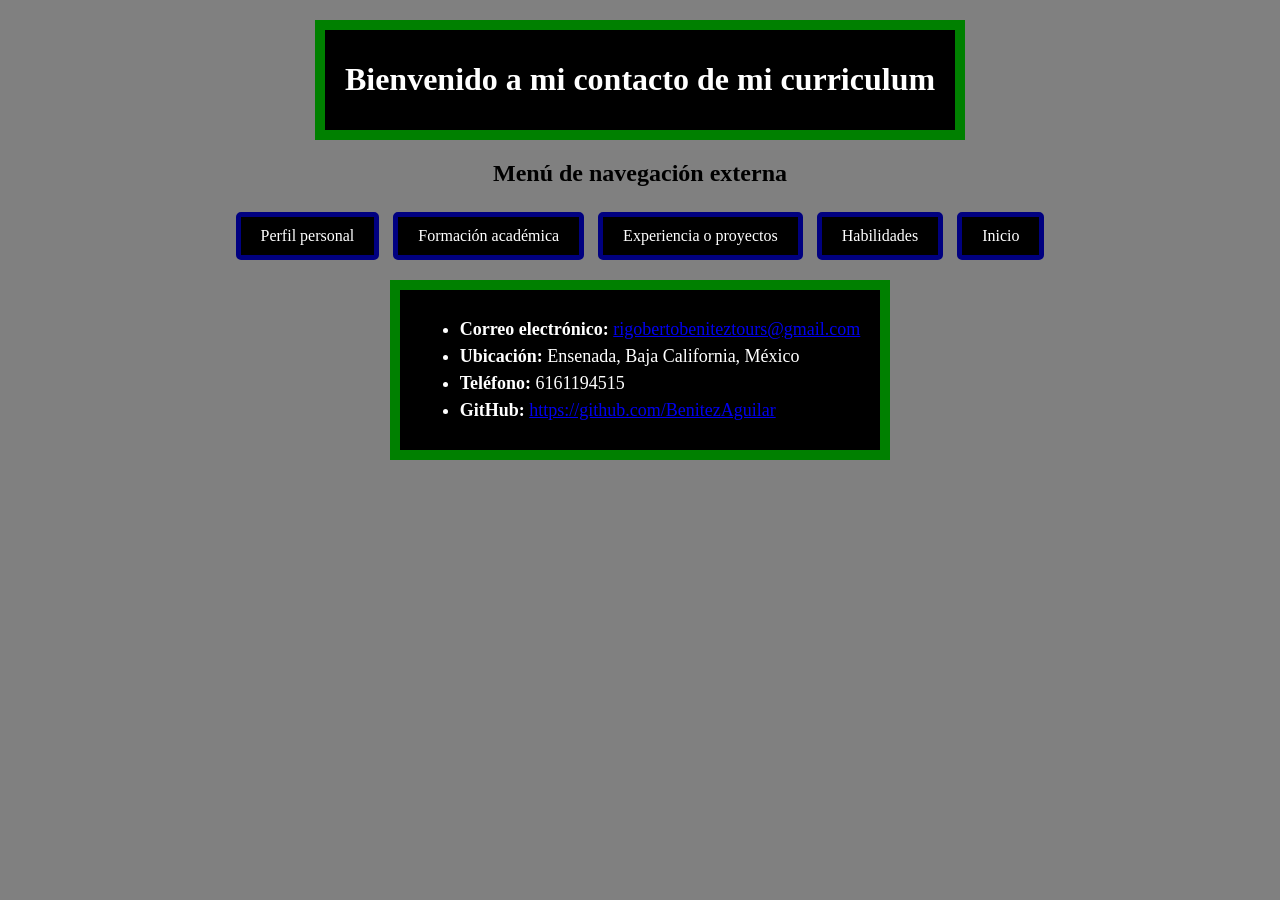
==== contacto.html @ bd924290 "first commit" ====
<!DOCTYPE html>
<html lang="es">
<head>
    <meta charset="UTF-8">
    <meta name="viewport" content="width=device-width, initial-scale=1.0">
    <title>Mi Curriculum</title>
    <link rel="stylesheet" href="css/estilos.css">
</head>
<body>
    <header class="tarjeta contacto">
        <h1>Bienvenido a mi contacto de mi curriculum</h1>
    </header>

    <nav class="nav btn">
        <h2>Menú de navegación externa</h2>
        <a href="perfil.html">Perfil personal</a>
        <a href="formacion.html">Formación académica</a>
        <a href="experiencia.html">Experiencia o proyectos</a>
        <a href="habilidades.html">Habilidades</a>
        <a href="index.html">Inicio</a>
    </nav>

    <section class="tarjeta contacto" style="line-height: 1.5;">
        <ul>
            <li>
                <strong>Correo electrónico:</strong> 
                <a href="a">rigobertobeniteztours@gmail.com</a>
            </li>
    
            <li>
                <strong>Ubicación:</strong> 
                Ensenada, Baja California, México
            </li>

            <li>
                <strong>Teléfono:</strong> 
                6161194515
            </li>
    
            <li>
                <strong>GitHub:</strong> 
                <a href="https://github.com/BenitezAguilar">
                https://github.com/BenitezAguilar
                </a>
            </li>
        </ul>
    </section>
</body>
---- css/estilos.css ----
body {
    margin: 20px;
    background-color: gray;
}

.tarjeta {
    text-align: center;
    background-color: black;
    color: white;
    margin: 15px auto;
    padding: 10px 20px;
    width: fit-content;
}

.tarjeta img {
    max-width: 100%;
    min-width: 200px;
    height: auto;
}

.tarjeta p {
    font-size: 18px;
    line-height: 1.5;
}

.tarjeta li {
    text-align: left;
    font-size: 18px;
}

.contacto {
    border: 10px solid green;
}

.inicio {
    border: 10px solid silver;
}

.perfil {
    border: 10px solid yellow;
}

.formacion {
    border: 10px solid blue;
}

.experiencia {
    border: 10px solid red;
}

.habilidades {
    border: 10px solid cyan;
}

.nav a {
    display: inline-block;
    padding: 10px 20px;
    background-color: #000000;
    color: white;
    text-decoration: none;
    border-radius: 5px;
    margin: 5px;
    border: 5px solid navy;
}

.btn {
    text-align: center;
}
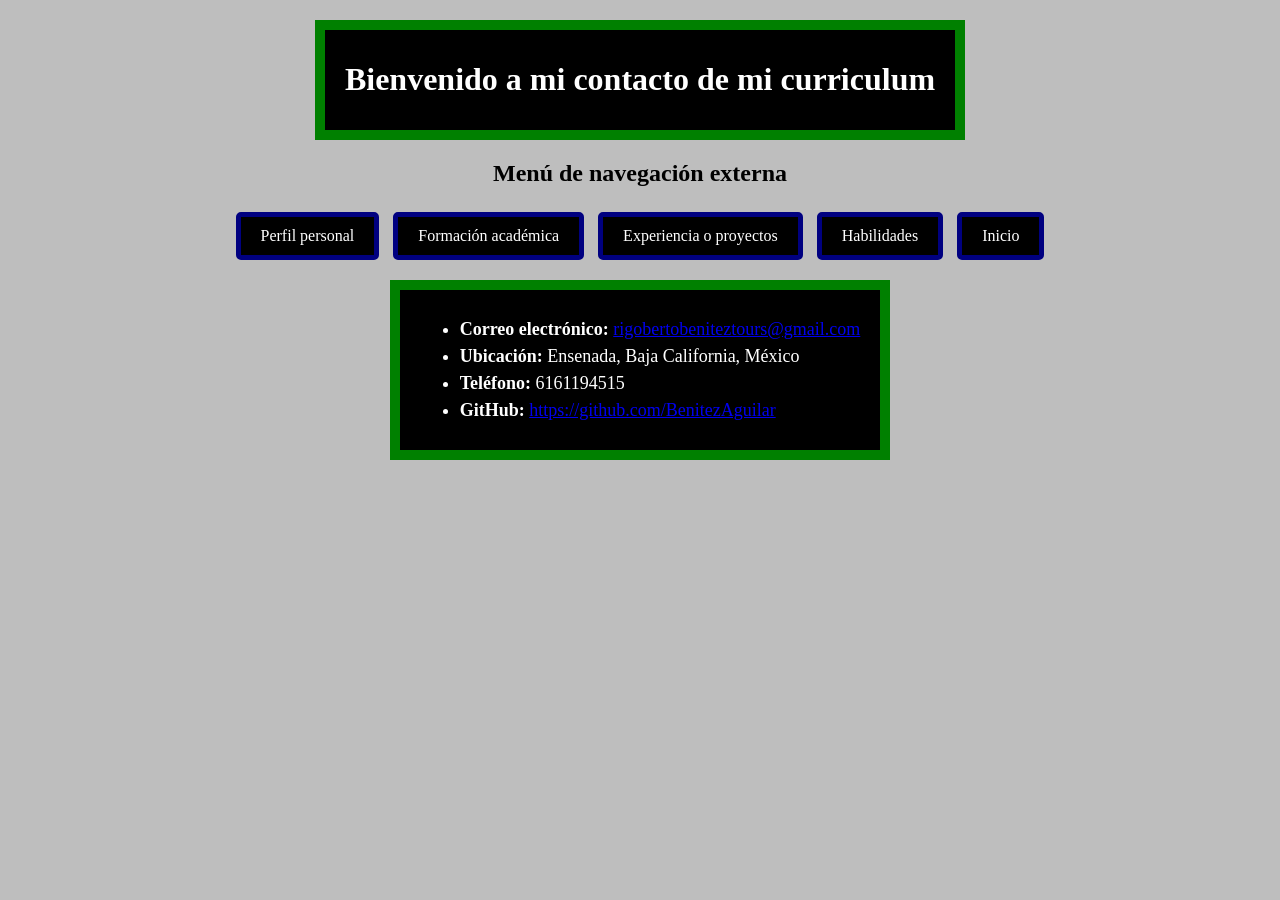
==== commit bf35c7e4: "e3e3" ====
--- a/contacto.html
+++ b/contacto.html
@@ -1,48 +1,48 @@
-<!DOCTYPE html>
-<html lang="es">
-<head>
-    <meta charset="UTF-8">
-    <meta name="viewport" content="width=device-width, initial-scale=1.0">
-    <title>Mi Curriculum</title>
-    <link rel="stylesheet" href="css/estilos.css">
-</head>
-<body>
-    <header class="tarjeta contacto">
-        <h1>Bienvenido a mi contacto de mi curriculum</h1>
-    </header>
-
-    <nav class="nav btn">
-        <h2>Menú de navegación externa</h2>
-        <a href="perfil.html">Perfil personal</a>
-        <a href="formacion.html">Formación académica</a>
-        <a href="experiencia.html">Experiencia o proyectos</a>
-        <a href="habilidades.html">Habilidades</a>
-        <a href="index.html">Inicio</a>
-    </nav>
-
-    <section class="tarjeta contacto" style="line-height: 1.5;">
-        <ul>
-            <li>
-                <strong>Correo electrónico:</strong> 
-                <a href="a">rigobertobeniteztours@gmail.com</a>
-            </li>
-    
-            <li>
-                <strong>Ubicación:</strong> 
-                Ensenada, Baja California, México
-            </li>
-
-            <li>
-                <strong>Teléfono:</strong> 
-                6161194515
-            </li>
-    
-            <li>
-                <strong>GitHub:</strong> 
-                <a href="https://github.com/BenitezAguilar">
-                https://github.com/BenitezAguilar
-                </a>
-            </li>
-        </ul>
-    </section>
+<!DOCTYPE html>
+<html lang="es">
+<head>
+    <meta charset="UTF-8">
+    <meta name="viewport" content="width=device-width, initial-scale=1.0">
+    <title>Mi Curriculum</title>
+    <link rel="stylesheet" href="css/estilos.css">
+</head>
+<body>
+    <header class="tarjeta contacto">
+        <h1>Bienvenido a mi contacto de mi curriculum</h1>
+    </header>
+
+    <nav class="nav btn">
+        <h2>Menú de navegación externa</h2>
+        <a href="perfil.html">Perfil personal</a>
+        <a href="formacion.html">Formación académica</a>
+        <a href="experiencia.html">Experiencia o proyectos</a>
+        <a href="habilidades.html">Habilidades</a>
+        <a href="index.html">Inicio</a>
+    </nav>
+
+    <section class="tarjeta contacto" style="line-height: 1.5;">
+        <ul>
+            <li>
+                <strong>Correo electrónico:</strong> 
+                <a href="a">rigobertobeniteztours@gmail.com</a>
+            </li>
+    
+            <li>
+                <strong>Ubicación:</strong> 
+                Ensenada, Baja California, México
+            </li>
+
+            <li>
+                <strong>Teléfono:</strong> 
+                6161194515
+            </li>
+    
+            <li>
+                <strong>GitHub:</strong> 
+                <a href="https://github.com/BenitezAguilar">
+                https://github.com/BenitezAguilar
+                </a>
+            </li>
+        </ul>
+    </section>
 </body>
--- a/css/estilos.css
+++ b/css/estilos.css
@@ -1,68 +1,68 @@
-body {
-    margin: 20px;
-    background-color: gray;
-}
-
-.tarjeta {
-    text-align: center;
-    background-color: black;
-    color: white;
-    margin: 15px auto;
-    padding: 10px 20px;
-    width: fit-content;
-}
-
-.tarjeta img {
-    max-width: 100%;
-    min-width: 200px;
-    height: auto;
-}
-
-.tarjeta p {
-    font-size: 18px;
-    line-height: 1.5;
-}
-
-.tarjeta li {
-    text-align: left;
-    font-size: 18px;
-}
-
-.contacto {
-    border: 10px solid green;
-}
-
-.inicio {
-    border: 10px solid silver;
-}
-
-.perfil {
-    border: 10px solid yellow;
-}
-
-.formacion {
-    border: 10px solid blue;
-}
-
-.experiencia {
-    border: 10px solid red;
-}
-
-.habilidades {
-    border: 10px solid cyan;
-}
-
-.nav a {
-    display: inline-block;
-    padding: 10px 20px;
-    background-color: #000000;
-    color: white;
-    text-decoration: none;
-    border-radius: 5px;
-    margin: 5px;
-    border: 5px solid navy;
-}
-
-.btn {
-    text-align: center;
-}
+body {
+    margin: 20px;
+    background-color: rgb(190, 190, 190);
+}
+
+.tarjeta {
+    text-align: center;
+    background-color: black;
+    color: white;
+    margin: 15px auto;
+    padding: 10px 20px;
+    width: fit-content;
+}
+
+.tarjeta img {
+    max-width: 100%;
+    min-width: 200px;
+    height: auto;
+}
+
+.tarjeta p {
+    font-size: 18px;
+    line-height: 1.5;
+}
+
+.tarjeta li {
+    text-align: left;
+    font-size: 18px;
+}
+
+.contacto {
+    border: 10px solid green;
+}
+
+.inicio {
+    border: 10px solid orange;
+}
+
+.perfil {
+    border: 10px solid yellow;
+}
+
+.formacion {
+    border: 10px solid blue;
+}
+
+.experiencia {
+    border: 10px solid red;
+}
+
+.habilidades {
+    border: 10px solid cyan;
+}
+
+.nav a {
+    display: inline-block;
+    padding: 10px 20px;
+    background-color: #000000;
+    color: white;
+    text-decoration: none;
+    border-radius: 5px;
+    margin: 5px;
+    border: 5px solid navy;
+}
+
+.btn {
+    text-align: center;
+}
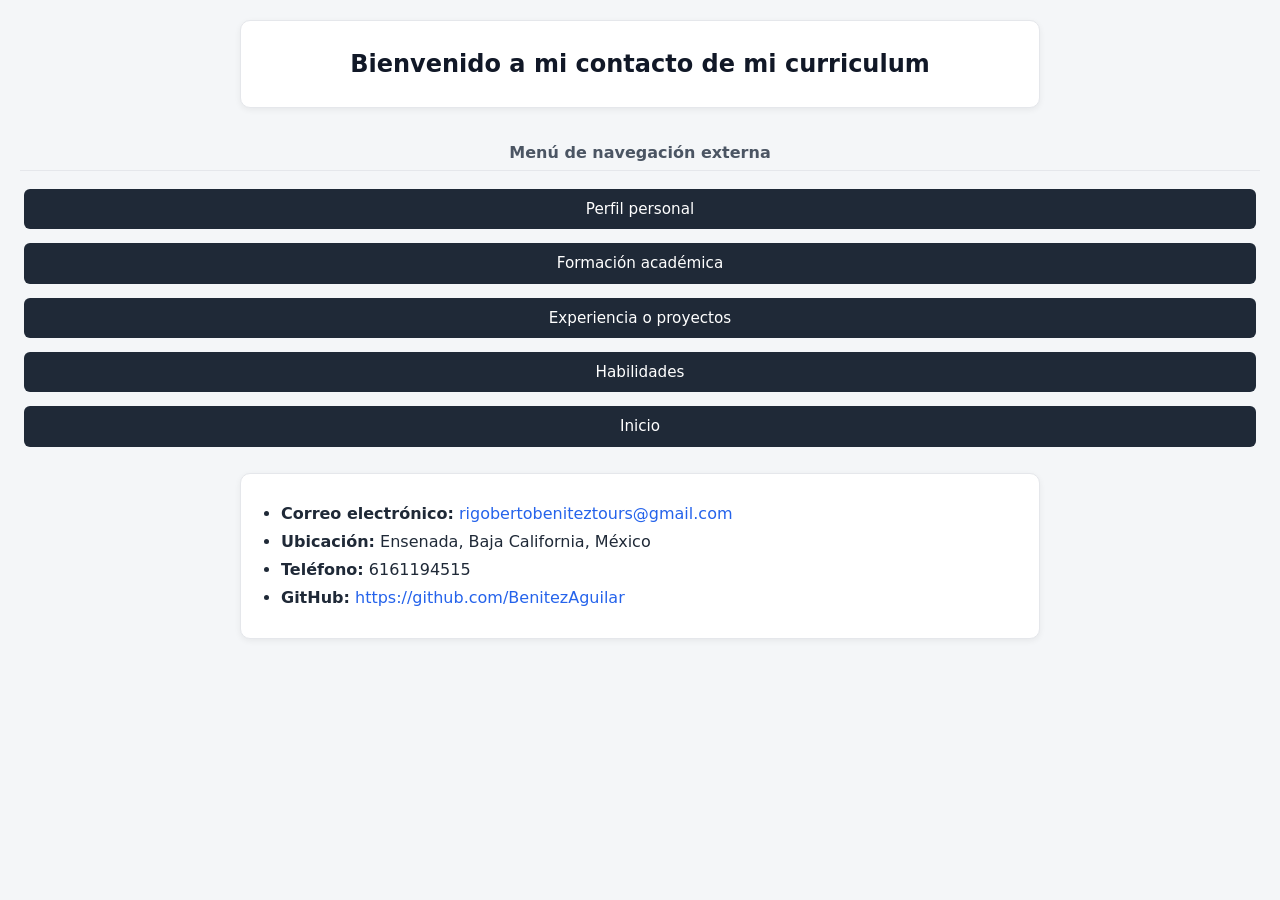
==== commit 46320254: "Mejoras" ====
--- a/contacto.html
+++ b/contacto.html
@@ -3,7 +3,7 @@
 <head>
     <meta charset="UTF-8">
     <meta name="viewport" content="width=device-width, initial-scale=1.0">
-    <title>Mi Curriculum</title>
+    <title>Contacto</title>
     <link rel="stylesheet" href="css/estilos.css">
 </head>
 <body>
@@ -24,7 +24,7 @@
         <ul>
             <li>
                 <strong>Correo electrónico:</strong> 
-                <a href="a">rigobertobeniteztours@gmail.com</a>
+                <a href="mailto:rigobertobeniteztours@gmail.com">rigobertobeniteztours@gmail.com</a>
             </li>
     
             <li>
--- a/css/estilos.css
+++ b/css/estilos.css
@@ -1,68 +1,181 @@
-body {
-    margin: 20px;
-    background-color: rgb(190, 190, 190);
-}
-
-.tarjeta {
-    text-align: center;
-    background-color: black;
-    color: white;
-    margin: 15px auto;
-    padding: 10px 20px;
-    width: fit-content;
-}
-
-.tarjeta img {
-    max-width: 100%;
-    min-width: 200px;
-    height: auto;
-}
-
-.tarjeta p {
-    font-size: 18px;
-    line-height: 1.5;
-}
-
-.tarjeta li {
-    text-align: left;
-    font-size: 18px;
-}
-
-.contacto {
-    border: 10px solid green;
-}
-
-.inicio {
-    border: 10px solid orange;
-}
-
-.perfil {
-    border: 10px solid yellow;
-}
-
-.formacion {
-    border: 10px solid blue;
-}
-
-.experiencia {
-    border: 10px solid red;
-}
-
-.habilidades {
-    border: 10px solid cyan;
-}
-
-.nav a {
-    display: inline-block;
-    padding: 10px 20px;
-    background-color: #000000;
-    color: white;
-    text-decoration: none;
-    border-radius: 5px;
-    margin: 5px;
-    border: 5px solid navy;
-}
-
-.btn {
-    text-align: center;
-}
+/* =========================
+   ESTILOS GENERALES
+   ========================= */
+* {
+    box-sizing: border-box;
+}
+
+body {
+    margin: 0;
+    padding: 20px;
+    font-family:
+        system-ui,
+        -apple-system,
+        Segoe UI,
+        Roboto,
+        Helvetica,
+        Arial,
+        sans-serif;
+    background-color: #f4f6f8;
+    color: #1f2937;
+    line-height: 1.6;
+}
+
+a {
+    color: #2563eb;
+    text-decoration: none;
+}
+
+a:hover {
+    text-decoration: underline;
+}
+
+/* =========================
+   HEADER / TÍTULO
+   ========================= */
+header.tarjeta {
+    text-align: center;
+    padding: 24px 16px;
+    margin-bottom: 20px;
+}
+
+header.tarjeta h1 {
+    margin: 0;
+    font-size: 1.5rem;
+    color: #111827;
+}
+
+/* =========================
+   NAVEGACIÓN
+   ========================= */
+.nav {
+    display: flex;
+    flex-direction: column;
+    gap: 10px;
+    margin-bottom: 24px;
+    text-align: center;
+}
+
+.nav h2 {
+    margin: 12px 0 6px 0;
+    font-size: 1rem;
+    color: #4b5563;
+    border-bottom: 1px solid #e5e7eb;
+    padding-bottom: 4px;
+}
+
+.nav a {
+    display: inline-block;
+    padding: 8px 16px;
+    background-color: #1f2937;
+    color: #ffffff;
+    border-radius: 6px;
+    font-size: 0.95rem;
+    margin: 2px 4px;
+}
+
+.nav a:hover {
+    background-color: #111827;
+    text-decoration: none;
+}
+
+/* =========================
+   TARJETAS / SECCIONES
+   ========================= */
+.tarjeta {
+    background-color: #ffffff;
+    border: 1px solid #e5e7eb;
+    border-radius: 10px;
+    padding: 20px;
+    margin: 0 auto 20px auto;
+    max-width: 800px;
+    box-shadow: 0 2px 6px rgba(0, 0, 0, 0.06);
+}
+
+.tarjeta h2 {
+    margin-top: 0;
+    font-size: 1.25rem;
+    color: #111827;
+    border-bottom: 2px solid #2563eb;
+    padding-bottom: 8px;
+}
+
+.tarjeta h3 {
+    margin: 12px 0 6px 0;
+    font-size: 1.1rem;
+    color: #374151;
+}
+
+.tarjeta p {
+    font-size: 1rem;
+    margin: 8px 0;
+}
+
+.tarjeta ul {
+    padding-left: 20px;
+    margin: 8px 0;
+}
+
+.tarjeta li {
+    margin: 4px 0;
+    font-size: 1rem;
+}
+
+/* =========================
+   IMÁGENES
+   ========================= */
+.tarjeta img {
+    max-width: 100%;
+    height: auto;
+    display: block;
+    margin: 12px auto;
+    border-radius: 6px;
+}
+
+/* =========================
+   FOOTER
+   ========================= */
+footer.nav {
+    margin-top: 30px;
+    border-top: 1px solid #e5e7eb;
+    padding-top: 16px;
+}
+
+footer.nav a {
+    background-color: #2563eb;
+}
+
+footer.nav a:hover {
+    background-color: #1d4ed8;
+}
+
+/* =========================
+   RESPONSIVIDAD
+   ========================= */
+@media (max-width: 600px) {
+    body {
+        padding: 12px;
+    }
+
+    .tarjeta {
+        padding: 16px;
+        margin: 0 auto 16px auto;
+    }
+
+    header.tarjeta h1 {
+        font-size: 1.25rem;
+    }
+
+    .nav h2 {
+        font-size: 0.9rem;
+    }
+
+    .nav a {
+        font-size: 0.9rem;
+        padding: 6px 12px;
+    }
+
+    .tarjeta h2 {
+        font-size: 1.1rem;
+    }
+}
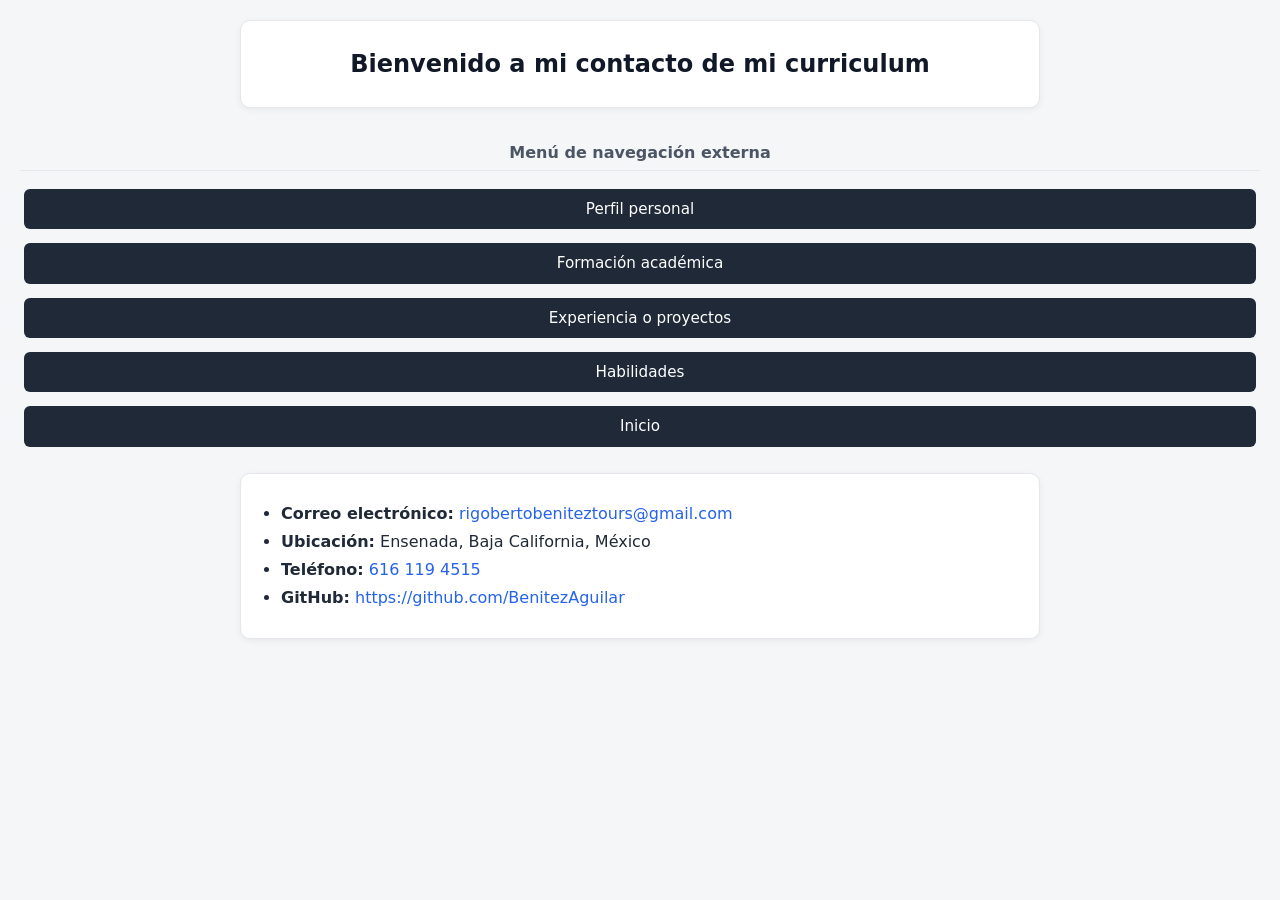
==== commit 003609a9: "comentarios" ====
--- a/contacto.html
+++ b/contacto.html
@@ -1,48 +1,90 @@
-<!DOCTYPE html>
-<html lang="es">
-<head>
-    <meta charset="UTF-8">
-    <meta name="viewport" content="width=device-width, initial-scale=1.0">
-    <title>Contacto</title>
-    <link rel="stylesheet" href="css/estilos.css">
-</head>
-<body>
-    <header class="tarjeta contacto">
-        <h1>Bienvenido a mi contacto de mi curriculum</h1>
-    </header>
-
-    <nav class="nav btn">
-        <h2>Menú de navegación externa</h2>
-        <a href="perfil.html">Perfil personal</a>
-        <a href="formacion.html">Formación académica</a>
-        <a href="experiencia.html">Experiencia o proyectos</a>
-        <a href="habilidades.html">Habilidades</a>
-        <a href="index.html">Inicio</a>
-    </nav>
-
-    <section class="tarjeta contacto" style="line-height: 1.5;">
-        <ul>
-            <li>
-                <strong>Correo electrónico:</strong> 
-                <a href="mailto:rigobertobeniteztours@gmail.com">rigobertobeniteztours@gmail.com</a>
-            </li>
-    
-            <li>
-                <strong>Ubicación:</strong> 
-                Ensenada, Baja California, México
-            </li>
-
-            <li>
-                <strong>Teléfono:</strong> 
-                6161194515
-            </li>
-    
-            <li>
-                <strong>GitHub:</strong> 
-                <a href="https://github.com/BenitezAguilar">
-                https://github.com/BenitezAguilar
-                </a>
-            </li>
-        </ul>
-    </section>
-</body>+<!--
+  ============================================================================
+  ARCHIVO: contacto.html   →   Página "Contacto"
+  ============================================================================
+
+  Aquí aprendemos dos cosas nuevas:
+    1) style="..." → es CSS escrito directamente en la etiqueta (estilo "inline").
+    2) enlaces especiales como mailto:, tel: y https:// (explicados abajo).
+
+  MEJORAS aplicadas:
+     - El teléfono ahora es un enlace tel:, para que en el celular se pueda
+       llamar con un toque.
+     - El enlace a GitHub lleva rel="noopener": buena práctica de seguridad
+       cuando un enlace apunta a otro sitio.
+     - <main> para el contenido y menú con aria-label (sin la clase "btn").
+  ============================================================================
+-->
+
+<!DOCTYPE html>
+<html lang="es">
+
+<head>
+    <meta charset="UTF-8">
+    <meta name="viewport" content="width=device-width, initial-scale=1.0">
+
+    <!-- MEJORA: resumen para buscadores. -->
+    <meta name="description" content="Datos de contacto de Rigoberto Benitez Aguilar: correo, ubicación, teléfono y GitHub.">
+    <meta name="author" content="Rigoberto Benitez Aguilar">
+
+    <title>Contacto | Curriculum de Rigoberto Benitez Aguilar</title>
+
+    <link rel="stylesheet" href="css/estilos.css">
+</head>
+
+<body>
+    <header class="tarjeta contacto">
+        <h1>Bienvenido a mi contacto de mi curriculum</h1>
+    </header>
+
+    <nav class="nav" aria-label="Menú de navegación del curriculum">
+        <h2>Menú de navegación externa</h2>
+        <a href="perfil.html">Perfil personal</a>
+        <a href="formacion.html">Formación académica</a>
+        <a href="experiencia.html">Experiencia o proyectos</a>
+        <a href="habilidades.html">Habilidades</a>
+        <a href="index.html">Inicio</a>
+    </nav>
+
+    <main>
+        <!-- El atributo style="line-height: 1.5;" es CSS escrito aquí mismo.
+             line-height controla el espacio entre líneas de texto: 1.5 = una vez y
+             media el tamaño de la letra. Es un estilo "inline" (en la propia etiqueta). -->
+        <section class="tarjeta contacto" style="line-height: 1.5;">
+            <!-- Lista de datos de contacto. -->
+            <ul>
+                <li>
+                    <!-- <strong> pone el texto en NEGRITA (para resaltar). -->
+                    <strong>Correo electrónico:</strong> 
+                    <!-- href="mailto:..." abre el programa de correo del visitante
+                         con un mensaje nuevo dirigido a esa dirección. -->
+                    <a href="mailto:rigobertobeniteztours@gmail.com">rigobertobeniteztours@gmail.com</a>
+                </li>
+        
+                <li>
+                    <strong>Ubicación:</strong> 
+                    Ensenada, Baja California, México
+                </li>
+
+                <li>
+                    <strong>Teléfono:</strong> 
+                    <!-- MEJORA: tel: convierte el número en un enlace que, en el
+                         celular, abre la app de llamadas con el número ya puesto. -->
+                    <a href="tel:+526161194515">616 119 4515</a>
+                </li>
+        
+                <li>
+                    <strong>GitHub:</strong> 
+                    <!-- href="https://..." lleva a un sitio EXTERNO (fuera de este
+                         proyecto). Por eso empieza con https://
+                         MEJORA: target="_blank" lo abre en otra pestaña y
+                         rel="noopener" es una medida de seguridad recomendada. -->
+                    <a href="https://github.com/BenitezAguilar" target="_blank" rel="noopener">
+                    https://github.com/BenitezAguilar
+                    </a>
+                </li>
+            </ul>
+        </section>
+    </main>
+</body>
+</html>
--- a/css/estilos.css
+++ b/css/estilos.css
@@ -1,14 +1,80 @@
+/* ============================================================================
+   ARCHIVO: css/estilos.css   →   La hoja de estilos (el DISEÑO)
+   ============================================================================
+
+   Los archivos HTML dicen QUÉ hay (texto, listas, imágenes...).
+   Este archivo dice CÓMO se ve (colores, tamaños, espacios...).
+
+   CÓMO SE ESCRIBE CSS:
+       selector {
+           propiedad: valor;
+       }
+
+   - El "selector" apunta a qué elementos del HTML queremos pintar.
+     Ejemplos:  body  (todo el cuerpo),  .nav  (clase "nav"),  #inicio (id).
+   - "propiedad" es lo que cambia (color, tamaño...).
+   - "valor" es cuánto cambia.
+   - Cada línea termina en punto y coma ( ; ).
+
+   TRES FORMAS DE SELECCIONAR (muy importante):
+     p        → TODAS las etiquetas <p>
+     .tarjeta → TODOS los elementos con class="tarjeta"
+     #inicio  → EL elemento con id="inicio" (los id son únicos)
+
+   Los comentarios en CSS se abren con una barra seguida de un asterisco, y se
+   cierran con un asterisco seguido de una barra: justo el bloque que estás
+   leyendo ahora mismo es un comentario.
+   ============================================================================ */
+
+
+/* =========================
+   MEJORA: VARIABLES DE COLOR
+   =========================
+
+   ":root" representa el elemento raíz (toda la página). Aquí guardamos los
+   colores en "variables" para NO repetirlos por todos lados.
+   Se usan después con  var(--nombre).
+
+   Ventaja: si mañana quieres cambiar el azul del sitio, lo cambias UNA sola
+   vez aquí y se actualiza en TODAS las reglas. */
+:root {
+    --fondo: #f4f6f8;          /* gris muy claro del fondo */
+    --texto: #1f2937;          /* color normal del texto */
+    --titulo: #111827;         /* color de los títulos */
+    --gris: #4b5563;           /* gris medio (subtítulos del menú) */
+    --gris-2: #374151;         /* gris oscuro (h3) */
+    --azul: #2563eb;           /* azul principal (enlaces) */
+    --azul-oscuro: #1d4ed8;    /* azul más oscuro (al pasar el ratón) */
+    --oscuro: #1f2937;         /* fondo de los botones del menú */
+    --oscuro-2: #111827;       /* fondo de los botones al pasar el ratón */
+    --blanco: #ffffff;         /* blanco de las tarjetas */
+    --borde: #e5e7eb;          /* gris clarito de los bordes */
+    --radio: 10px;             /* redondeo de las esquinas */
+    --sombra: 0 2px 6px rgba(0, 0, 0, 0.06); /* sombra suave */
+}
+
+
 /* =========================
    ESTILOS GENERALES
    ========================= */
+
+/* "*" significa "TODOS los elementos". Aquí le decimos que su ancho incluya
+   el relleno y el borde, así los tamaños son más fáciles de calcular. */
 * {
     box-sizing: border-box;
 }
 
+/* MEJORA: cuando haces clic en un enlace interno (href="#algo"), la página
+   baja "suavemente" en vez de saltar de golpe. */
+html {
+    scroll-behavior: smooth;
+}
+
+/* "body" es el cuerpo entero de la página (todo lo visible). */
 body {
-    margin: 0;
-    padding: 20px;
-    font-family:
+    margin: 0;                 /* quita el espacio blanco que el navegador pone por defecto */
+    padding: 20px;             /* espacio interior: separa el contenido del borde de la ventana */
+    font-family:               /* lista de fuentes; el navegador usa la primera que tenga disponible */
         system-ui,
         -apple-system,
         Segoe UI,
@@ -16,94 +82,125 @@
         Helvetica,
         Arial,
         sans-serif;
-    background-color: #f4f6f8;
-    color: #1f2937;
-    line-height: 1.6;
-}
-
+    background-color: var(--fondo);
+    color: var(--texto);
+    line-height: 1.6;          /* espacio entre líneas: 1.6 = una vez y media cómoda para leer */
+}
+
+/* "a" = todos los enlaces. */
 a {
-    color: #2563eb;
-    text-decoration: none;
-}
-
+    color: var(--azul);
+    text-decoration: none;     /* quita el subrayado que traen por defecto */
+}
+
+/* ":hover" = cuando el ratón pasa por encima. Aquí sí subrayamos el enlace. */
 a:hover {
     text-decoration: underline;
 }
 
+/* MEJORA (accesibilidad): ":focus-visible" marca el enlace cuando el usuario
+   navega con el TECLADO (tecla Tab). Un recuadro azul indica dónde está.
+   Es importante para personas que no usan el ratón. */
+a:focus-visible {
+    outline: 3px solid var(--azul);
+    outline-offset: 2px;
+    border-radius: 4px;
+}
+
+
 /* =========================
    HEADER / TÍTULO
    ========================= */
+
+/* Combinar "header.tarjeta" = solo el <header> que tenga class="tarjeta". */
 header.tarjeta {
-    text-align: center;
-    padding: 24px 16px;
-    margin-bottom: 20px;
-}
-
+    text-align: center;        /* centra el texto */
+    padding: 24px 16px;        /* 24px arriba/abajo, 16px izquierda/derecha */
+    margin-bottom: 20px;       /* espacio de separación con lo de abajo */
+}
+
+/* Otro selector combinado: el <h1> que está DENTRO de un header.tarjeta. */
 header.tarjeta h1 {
-    margin: 0;
-    font-size: 1.5rem;
-    color: #111827;
-}
-
-/* =========================
-   NAVEGACIÓN
-   ========================= */
+    margin: 0;                 /* quita el margen que los títulos traen por defecto */
+    font-size: 1.5rem;         /* tamaño de letra; "rem" = tamaño base del navegador (≈16px) */
+    color: var(--titulo);
+}
+
+
+/* =========================
+   NAVEGACIÓN (el menú)
+   ========================= */
+
+/* ".nav" = cualquier elemento con class="nav". */
 .nav {
-    display: flex;
-    flex-direction: column;
-    gap: 10px;
+    display: flex;             /* activa las "cajas flexibles": alinea los hijos fácilmente */
+    flex-direction: column;    /* los coloca uno debajo del otro (en columna) */
+    gap: 10px;                 /* espacio uniforme entre los elementos */
     margin-bottom: 24px;
     text-align: center;
 }
 
 .nav h2 {
-    margin: 12px 0 6px 0;
+    margin: 12px 0 6px 0;      /* arriba, derecha, abajo, izquierda */
     font-size: 1rem;
-    color: #4b5563;
-    border-bottom: 1px solid #e5e7eb;
+    color: var(--gris);
+    border-bottom: 1px solid var(--borde); /* línea fina por debajo */
     padding-bottom: 4px;
 }
 
+/* ".nav a" = enlaces dentro de .nav (nótese el espacio). */
 .nav a {
-    display: inline-block;
+    display: inline-block;     /* permite darle padding y ancho como si fuera un bloque */
     padding: 8px 16px;
-    background-color: #1f2937;
-    color: #ffffff;
-    border-radius: 6px;
+    background-color: var(--oscuro);
+    color: var(--blanco);
+    border-radius: 6px;        /* esquinas redondeadas */
     font-size: 0.95rem;
     margin: 2px 4px;
-}
-
+    /* MEJORA: "transition" hace que el cambio de color sea suave, no brusco. */
+    transition: background-color 0.2s ease;
+}
+
+/* Cuando pasas el ratón por un enlace del menú, se oscurece más. */
 .nav a:hover {
-    background-color: #111827;
+    background-color: var(--oscuro-2);
     text-decoration: none;
 }
 
+/* Foco por teclado también en los botones del menú. */
+.nav a:focus-visible {
+    outline: 3px solid var(--azul);
+    outline-offset: 2px;
+}
+
+
 /* =========================
    TARJETAS / SECCIONES
    ========================= */
+
+/* ".tarjeta" da el aspecto de "tarjeta blanca" a cabeceras y secciones. */
 .tarjeta {
-    background-color: #ffffff;
-    border: 1px solid #e5e7eb;
-    border-radius: 10px;
+    background-color: var(--blanco);
+    border: 1px solid var(--borde);
+    border-radius: var(--radio);
     padding: 20px;
-    margin: 0 auto 20px auto;
-    max-width: 800px;
-    box-shadow: 0 2px 6px rgba(0, 0, 0, 0.06);
+    margin: 0 auto 20px auto;  /* "auto" a los lados = centrado horizontalmente */
+    max-width: 800px;          /* no deja que crezca más de 800px (se ve mejor) */
+    box-shadow: var(--sombra);
 }
 
 .tarjeta h2 {
     margin-top: 0;
     font-size: 1.25rem;
-    color: #111827;
-    border-bottom: 2px solid #2563eb;
+    color: var(--titulo);
+    border-bottom: 2px solid var(--azul); /* línea azul bajo el subtítulo */
     padding-bottom: 8px;
 }
 
 .tarjeta h3 {
     margin: 12px 0 6px 0;
     font-size: 1.1rem;
-    color: #374151;
+    color: var(--gris-2);
 }
 
 .tarjeta p {
@@ -112,7 +209,7 @@
 }
 
 .tarjeta ul {
-    padding-left: 20px;
+    padding-left: 20px;        /* espacio a la izquierda para que se vean las viñetas */
     margin: 8px 0;
 }
 
@@ -121,40 +218,54 @@
     font-size: 1rem;
 }
 
+
 /* =========================
    IMÁGENES
    ========================= */
+
+/* Controla el tamaño de las imágenes dentro de las tarjetas.
+   MEJORA: aquí (y no en el HTML) se centran las imágenes. Antes se usaba el
+   atributo align="center", que está obsoleto; ahora se hace con CSS. */
 .tarjeta img {
-    max-width: 100%;
-    height: auto;
-    display: block;
-    margin: 12px auto;
+    max-width: 100%;           /* la imagen nunca será más ancha que su contenedor */
+    height: auto;              /* la altura se ajusta sola para no deformarla */
+    display: block;            /* permite centrarla con "margin: ... auto" */
+    margin: 12px auto;         /* centrada horizontalmente */
     border-radius: 6px;
 }
 
-/* =========================
-   FOOTER
-   ========================= */
+
+/* =========================
+   FOOTER (pie de página)
+   ========================= */
+
 footer.nav {
     margin-top: 30px;
-    border-top: 1px solid #e5e7eb;
+    border-top: 1px solid var(--borde); /* línea separadora arriba */
     padding-top: 16px;
 }
 
+/* En el pie, los enlaces son azules en vez de oscuros. */
 footer.nav a {
-    background-color: #2563eb;
+    background-color: var(--azul);
 }
 
 footer.nav a:hover {
-    background-color: #1d4ed8;
-}
-
-/* =========================
-   RESPONSIVIDAD
-   ========================= */
+    background-color: var(--azul-oscuro);
+}
+
+
+/* =========================
+   RESPONSIVIDAD (para celulares)
+   =========================
+
+   Esto es un "media query": solo se aplica cuando la pantalla mide
+   600 píxeles o menos (o sea, en teléfonos y tablets pequeñas).
+   Dentro se ajustan tamaños para que todo se vea bien en pantallas chicas. */
+
 @media (max-width: 600px) {
     body {
-        padding: 12px;
+        padding: 12px;         /* menos espacio cuando hay poco ancho */
     }
 
     .tarjeta {
@@ -163,7 +274,7 @@
     }
 
     header.tarjeta h1 {
-        font-size: 1.25rem;
+        font-size: 1.25rem;    /* títulos más pequeños en el celular */
     }
 
     .nav h2 {
@@ -178,4 +289,4 @@
     .tarjeta h2 {
         font-size: 1.1rem;
     }
-}+}
